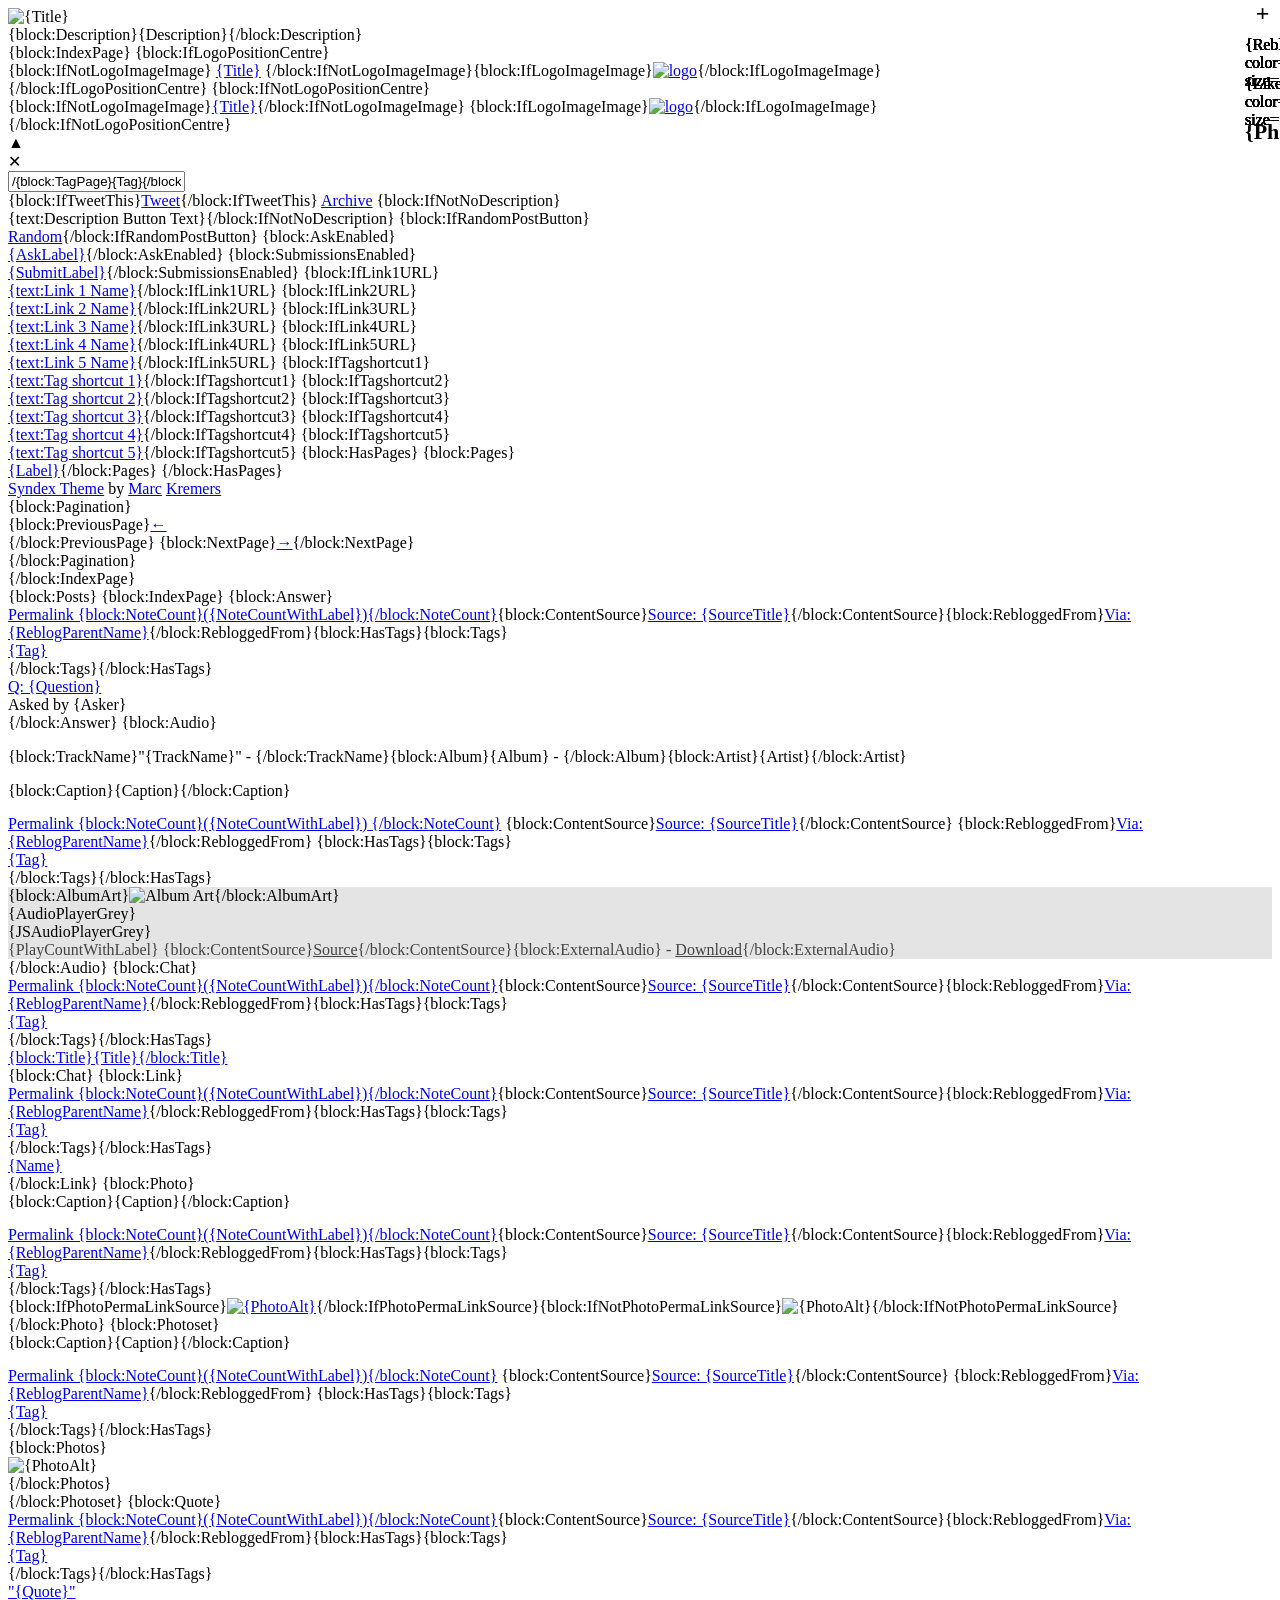
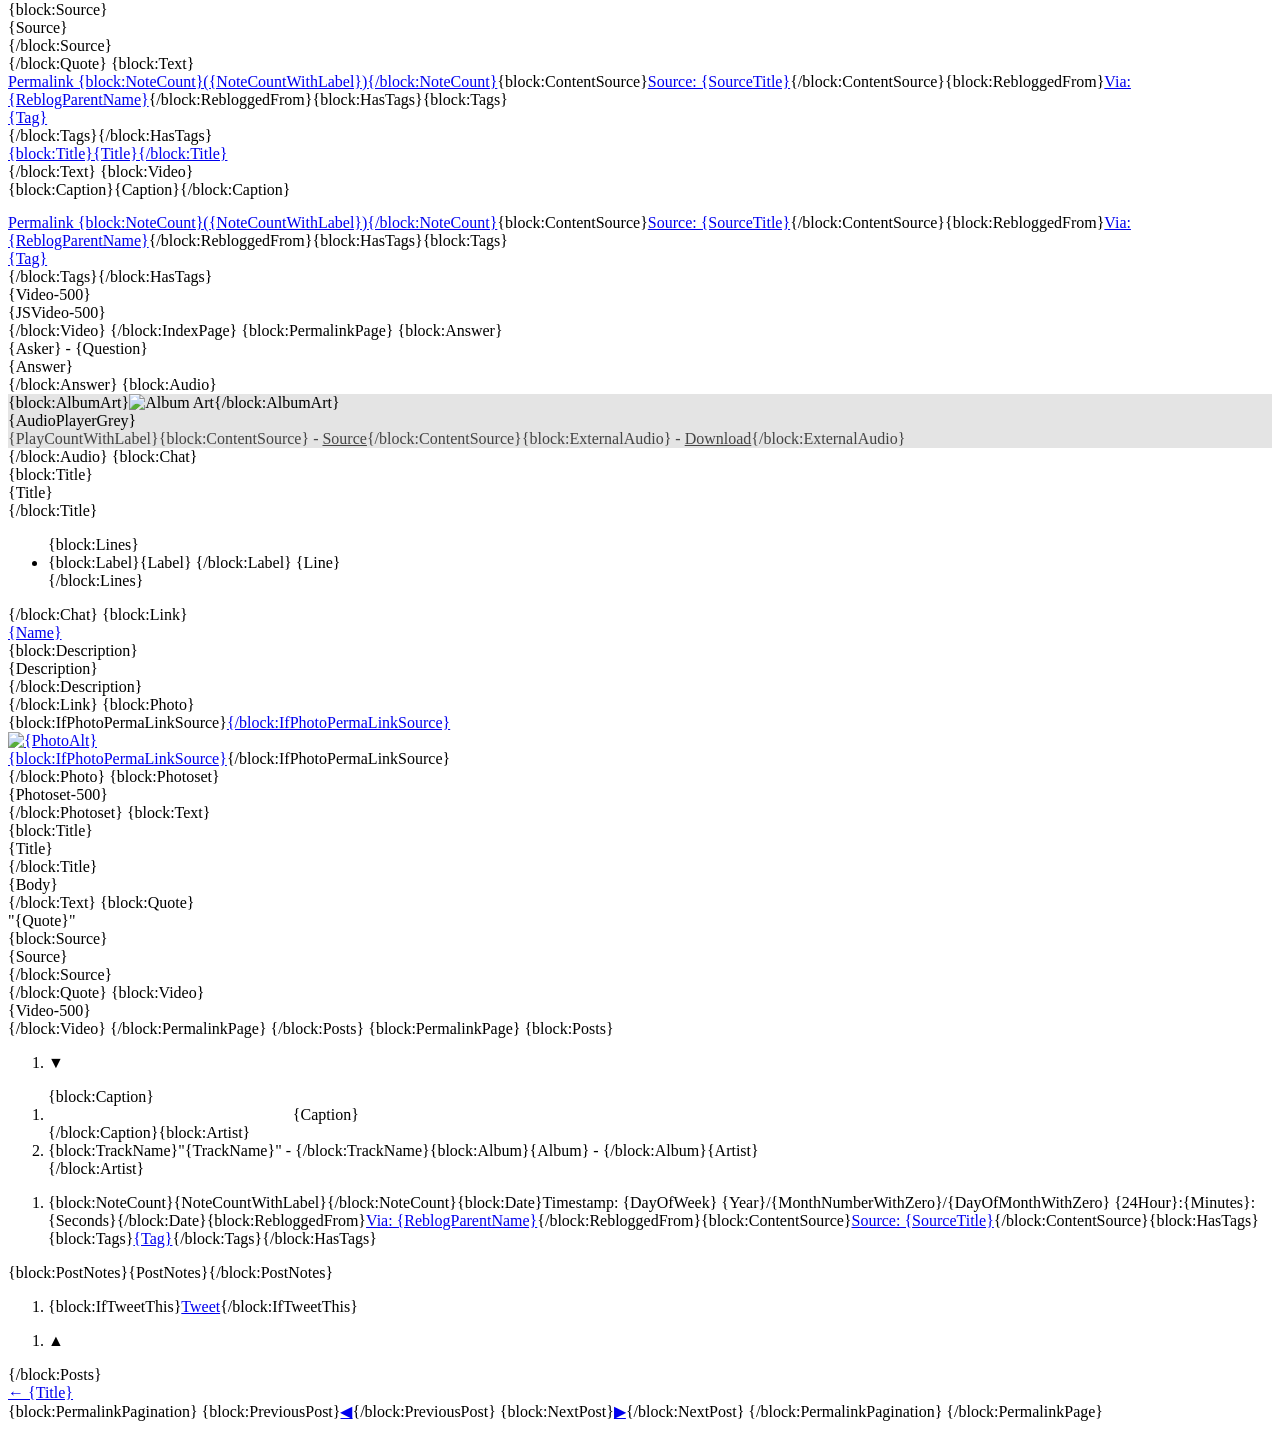
==== index.html @ 4ab548fc "[chore] fix files" ====
<!DOCTYPE html>

<!-- Syndex theme by Marc Kremers.  Marckremers.com, Twitter.com/marckremers ,Syndex.me -->
<!-- Version 3.1 Released 24 July 2013 Marckremers.com/syndex/changelog/-->
<!-- Developer? Fork us on Github! https://github.com/rgbk/syndex -->
<!-- Help and FAQ: Syndex.me/help -->

<html xmlns="https://www.w3.org/1999/xhtml">
<head>
<meta charset="utf-8">
<meta http-equiv="X-UA-Compatible" content="IE=edge,chrome=1">
<meta name="description" content="{block:Description}{MetaDescription}{/block:Description}"/>
<title>{Title}{block:PostSummary} - {PostSummary}{/block:PostSummary}</title>

<!-- COLOUR OPTIONS -->
<meta name="color:BG ChatLinkQuoteText Index" content="#999999"/>
<meta name="color:BG Description Overlay" content="#000000"/>
<meta name="color:BG Site" content="#ffffff"/>
<meta name="color:BG NavBar" content="#ffffff"/>
<meta name="color:BG NavBar Button" content="#ffffff"/>
<meta name="color:BG NavBar Button Hover" content="#e4e4e4"/>
<meta name="color:BG Notes" content="#eeeeee"/>
<meta name="color:BG PostInfo overlay" content="#000000"/>
<meta name="color:BG Tag" content="#555555"/>
<meta name="color:BG Tag Hover" content="#ffffff"/>
<meta name="color:BG Tag Perma" content="#ffffff"/>
<meta name="color:BG Tag Perma Hover" content="#ffffff"/>
<meta name="color:BG Site" content="#ffffff"/>
<meta name="color:BG Search Bar" content="#e4e4e4"/>
<meta name="color:Text Chat name" content="#000000"/>
<meta name="color:Text General" content="#000000"/>
<meta name="color:Text Headline" content="#aaaaaa"/>
<meta name="color:Text Headline Link" content="#ffffff"/>
<meta name="color:Text Logo" content="#111111"/>
<meta name="color:Text NavBar Link" content="#333333"/>
<meta name="color:Text NavBar Link Hover" content="#000000"/>
<meta name="color:Text NavBar Credit" content="#999999"/>
<meta name="color:Text Notes Headline" content="#666666"/>
<meta name="color:Text Notes" content="#666666"/>
<meta name="color:Text Description Overlay" content="#ffffff"/>
<meta name="color:Text Tag" content="#000000"/>
<meta name="color:Text Tag Hover" content="#111111"/>
<meta name="color:Text Tag Perma" content="#666666"/>
<meta name="color:Text Tag Perma Hover" content="#555555"/>
<meta name="color:Text Perma Text" content="#000000"/>
<meta name="color:Text Perma Text Headline" content="#000000"/>
<meta name="color:Text ChatLinkQuoteText Index" content="#ffffff"/>
<meta name="color:Border General" content="#cccccc"/>
<meta name="color:Border PhotoSet" content="#cccccc"/>
<meta name="color:Border Notes" content="#e5e5e5"/>
<meta name="color:Border Text and Chat" content="#cccccc"/>

<!-- FONT OPTIONS -->
<meta name="font:Font Chat" content="Garamond, Palatino, Georgia, Times, 'Times New Roman', serif"/>
<meta name="font:Font Chat name" content="Garamond, Palatino, Georgia, Times, 'Times New Roman', serif"/>
<meta name="font:Font Description" content="'Helvetica Neue', Helvetica, Arial, sans-serif"/>
<meta name="font:Font General" content="'Helvetica Neue', Helvetica, Arial, sans-serif"/>
<meta name="font:Font Headline" content="'Helvetica Neue', Helvetica, Arial, sans-serif"/>
<meta name="font:Font Logo" content="'Helvetica Neue', Helvetica, Arial, sans-serif"/>
<meta name="font:Font NavBar" content="'Helvetica Neue', Helvetica, Arial, sans-serif"/>
<meta name="font:Font Notes" content="'Helvetica Neue', Helvetica, Arial, sans-serif"/>
<meta name="font:Font Quote source" content="'Helvetica Neue', Helvetica, Arial, sans-serif"/>
<meta name="font:Font Text" content="Garamond, Palatino, Georgia, Times, 'Times New Roman', serif"/>
<meta name="font:Font TextChatLinkQuote Index" content="'Helvetica Neue', Helvetica, Arial, sans-serif"/>
<meta name="font:Font Text and Chat Headline" content="'Helvetica Neue', Helvetica, Arial, sans-serif"/>

<!-- IMAGE OPTIONS -->
<meta name="image:LogoImage" content=""/>
<meta name="image:BG Text Quote Chat Link" content=""/>
<meta name="image:NavPanelBG" content=""/>
<meta name="image:Photoset Not Loaded" content=""/>
<meta name="image:SiteBGimage" content=""/>

<!-- BOOLEAN OPTIONS -->
<meta name="if:Anti Social" content="0"/><!-- If you don't want any permalinks, reblogging and liking switch this on -->
<meta name="if:Infinite Scrolling" content="1"/>
<meta name="if:Logo Opacity on Hover" content="1"/>
<meta name="if:Logo Position Centre" content="0"/>
<meta name="if:Masonry" content="0"/><!-- Beta phase -->
<meta name="if:Nav Bar Open By Default" content="0"/>
<meta name="if:RandomPostButton" content="0"/>
<meta name="if:SiteBGimage" content="0"/>
<meta name="if:SiteBGimageFixedPosition" content="1"/>
<meta name="if:TweetThis" content="1"/>
<meta name="if:No Description" content="0"/>
<meta name="if:PhotoPermaLinkSource" content="0"/>


<!-- OPTIONS VIA TEXT BASED INPUT -->
<meta name="text:FontSize General" content="12px"/>
<meta name="text:FontSize Headline" content="22px"/>
<meta name="text:FontSize Logo Index" content="82px"/>
<meta name="text:FontSize Logo Perma" content="18px"/>
<meta name="text:FontSize Nav bar" content="13px"/>
<meta name="text:FontSize Quote source" content="13px"/>
<meta name="text:FontSize Description Overlay" content="24px"/>
<meta name="text:FontSize TextChatLinkQuote Index" content="24px"/>
<meta name="text:FontSize Text and Chat Headline" content="19px"/>
<meta name="text:FontSize Text and Chat" content="19px"/>
<meta name="text:LetterSpacing Headline" content="0"/>
<meta name="text:LetterSpacing Logo" content="-0.04em"/>
<meta name="text:LetterSpacing TextChatLinkQuote Index" content="0"/>
<meta name="text:LineHeight Headline" content="25px"/>
<meta name="text:LineHeight Logo" content="76px"/>
<meta name="text:LineHeight Quote source" content="16px"/>
<meta name="text:LineHeight TextChatLinkQuote Index" content="26px"/>
<meta name="text:LineHeight Text and Chat" content="30px"/>
<meta name="text:Italics Chat name" content="normal"/>
<meta name="text:Italics Chat Speaker A" content="italic"/>
<meta name="text:SmallCaps Chat name" content="small-caps"/>
<meta name="text:Weight Chat name" content="normal"/>
<meta name="text:Weight Chat Speaker A" content="normal"/>
<meta name="text:Weight General" content="normal"/>
<meta name="text:Weight Headline" content="bold"/>
<meta name="text:Weight Logo Index" content="bold"/>
<meta name="text:Weight Description Overlay" content="bold"/>
<meta name="text:Weight TextChatLinkQuote Index" content="bold"/>
<meta name="text:Weight Text Headline Perma" content="bold"/>
<meta name="text:Weight Text and Chat" content="normal"/>
<meta name="text:Opacity Lightbox" content="0.9"/>
<meta name="text:Opacity PostInfo Background" content="0.92"/>
<meta name="text:Colour LightBox R" content="255"/>
<meta name="text:Colour LightBox G" content="255"/>
<meta name="text:Colour LightBox B" content="255"/>
<meta name="text:Margin Body Index" content="10px"/>
<meta name="text:Margin between posts on Index" content="20px"/>
<meta name="text:Margin top of Index" content="20px"/>
<meta name="text:Padding Text Quote and Link" content="40px"/>
<meta name="text:Position Logo Left" content="15px"/>
<meta name="text:Position Logo Top" content="5px"/>
<meta name="text:Size Photo H Max" content="750px"/>
<meta name="text:Size Photoset H Max" content="650"/>
<meta name="text:Size Photo W Max" content="900"/>
<meta name="text:Size TextLinkChat W" content="450px"/>
<meta name="text:Size TextLinkChat H" content="450px"/>
<meta name="text:Size Text W Max Perma" content="800px"/>
<meta name="text:Size Video W" content="550"/>
<meta name="text:Rounded corners on Buttons" content="3px"/>
<meta name="text:Rounded corners TextLinkQuoteChat" content="400px"/>
<meta name="text:Link 1 Name" content=""/>
<meta name="text:Link 1 URL" content=""/>
<meta name="text:Link 2 Name" content=""/>
<meta name="text:Link 2 URL" content=""/>
<meta name="text:Link 3 Name" content=""/>
<meta name="text:Link 3 URL" content=""/>
<meta name="text:Link 4 Name" content=""/>
<meta name="text:Link 4 URL" content=""/>
<meta name="text:Link 5 Name" content=""/>
<meta name="text:Link 5 URL" content=""/>
<!-- Instant shortcuts to your favorite tags (you have to tag your posts for this to work) -->
<meta name="text:Tag shortcut 1" content=""/>
<meta name="text:Tag shortcut 2" content=""/>
<meta name="text:Tag shortcut 3" content=""/>
<meta name="text:Tag shortcut 4" content=""/>
<meta name="text:Tag shortcut 5" content=""/>
<meta name="text:Description Button Text" content="About"/>



<!-- FAVICON, RSS, EXTERNAL CSS -->
<link rel="shortcut icon" href="{Favicon}"/>
<link rel="alternate" type="application/rss+xml" href="{RSS}"/>
<link rel="stylesheet" type="text/css" href="https://static.tumblr.com/bfhsl6l/TlBmqga7i/syndex.css" charset="utf-8"/>


<!-- HEADER SCRIPTS -->
<script src="//ajax.googleapis.com/ajax/libs/jquery/1.9.1/jquery.min.js"></script>
<script src="https://code.jquery.com/jquery-migrate-1.2.0.min.js"></script>
<script type="text/javascript" src="https://static.tumblr.com/bfhsl6l/OPmmmihm5/plugins.js"></script>
<script type="text/javascript" src="https://static.tumblr.com/bfhsl6l/8S6mqga6q/syndex.js"></script>
<script type="text/javascript" src="https://static.tumblr.com/bfhsl6l/AQjmmihml/pxuphotoset.mod.js"></script>
<script type="text/javascript">
{block:IfInfiniteScrolling}infiniteScroll = true;{/block:IfInfiniteScrolling}
{block:IfNotInfiniteScrolling}infiniteScroll = false;{/block:IfNotInfiniteScrolling}
{block:IfAntiSocial}antisocial = true;{/block:IfAntiSocial}
{block:IfNotAntiSocial}antisocial = false;{/block:IfNotAntiSocial}
vidWidth = {text:Size Video W};
noartwork = "https://static.tumblr.com/bfhsl6l/LLpm29m7o/noart.png";
function handleThis(formElm){window.location="/tagged/"+formElm.q.value+"";return false;};
!function(d,s,id){
    var js,fjs=d.getElementsByTagName(s)[0];
    if(!d.getElementById(id)){
        js=d.createElement(s);
		js.id=id;
		js.src="//platform.twitter.com/widgets.js";
		fjs.parentNode.insertBefore(js,fjs);
}}(document,"script","twitter-wjs");
{block:IfMasonry}$('#posts').masonry({itemSelector: '.index.desktop .post',columnWidth: 100});{/block:IfMasonry}
{block:IfNavBarOpenByDefault}navDefault = true;{/block:IfNavBarOpenByDefault}
{block:IfNotNavBarOpenByDefault}navDefault = false;{/block:IfNotNavBarOpenByDefault}
</script>


<!-- SYNDEX THEME APPEARANCE OPTIONS -->
<style type="text/css">
body, html {
	font:{text:Weight General} {text:FontSize General} {font:Font General}
}
{block:IfMasonry}.index .post {float:left;}{/block:IfMasonry}
#background {
	background-color: {color:BG Site};
	{block:IfSiteBGimage}background-image: url('{image:SiteBGimage}');{/block:IfSiteBGimage}
	{block:IfSiteBGimageFixedPosition}background-image: url('{image:SiteBGimage}');{/block:IfSiteBGimageFixedPosition}
}
.perma #background{z-index:-1}
.index #posts {
	margin: {text:Margin Body Index};
	margin-top: {text:Margin top of Index};
	margin-bottom: 150px !important;
	{block:IfMasonry}text-align: center !important;{/block:IfMasonry}
}
/* PHOTOSET LIGHTBOX CSS */
#tumblr_lightbox_caption {
	font: {text:FontSize General} {font:Font General} !important;
	color: black !important; 
}
#tumblr_lightbox{
	background-color: rgba(
		{text:Colour LightBox R},
		{text:Colour LightBox G},
		{text:Colour LightBox B},
		{text:Opacity Lightbox}
	)!important
}
#lightbox_background{
	opacity:{text:Opacity Lightbox};
	background-color: {color:BG Site}
}
.index #lightbox_image .notPhotoset{
	cursor: s-resize;
}
#lightbox_image{
	cursor: pointer;
}
em {font-style: italic;}
.notes_headline_inner {width: 60%;display: block;padding: 0 20%}

.icons {
	position: absolute;
	min-width: 35px;
	min-height: 38px;
	top: 114px;  
	background-color: white;  
	right:0;
}
.zoom, .post_options_more_info {
  	min-width: 35px;
	min-height: 38px;
	text-align: center;
	position: absolute;
	color: black;
	font-size: 22px;
	font-weight: bold;	
	line-height: normal;
	top:5px;
	
}
.post_options_more_info {
	top: 9px;
	min-height: 30px;
	font-size: 24px;
	background-color: white;

}
/* LOGO CSS*/
#logo_index_text a,
#logo_index_left a,
.logo_permalink_page
{
	font-weight: {text:Weight Logo Index};
	font-family: {font:Font Logo};
	color: {color:Text Logo}
}
#logo_index_left{left:{text:Position Logo Left}}
#logo_index_left {top:{text:Position Logo Top}}
#logo_index_text a, 
#logo_index_left a
{
	letter-spacing: {text:LetterSpacing Logo};
	font-size: {text:FontSize Logo Index};
	line-height: {text:LineHeight Logo}
}
{block:IfNotLogoOpacityonHover}
#logo_index_text a:hover, 
#logo_index_left a:hover{
opacity: 1 !important}
{/block:IfNotLogoOpacityonHover}
.logo_permalink_page{font-size: {text:FontSize Logo Perma}}

/* NAVIGATION CSS */
#nav {
	background-color: {color:BG NavBar};
	background-image: url('{image:NavPanelBG}')
}
#nav> *, .tag_search{
	font-family: {font:Font NavBar};
	font-size: {text:FontSize Nav bar}
}
.nav_button,
.tag_search,
.post_info_overlay_button,
.tagBackground,
.next,
.prev,
#nav_toggle,
.notes_tag_button,
.notes_date_span
{
	-webkit-border-radius: {text:Rounded corners on Buttons};
	-moz-border-radius: {text:Rounded corners on Buttons};
	border-radius: {text:Rounded corners on Buttons}
}
.nav_button{background-color: {color:BG NavBar Button}}
a.nav_button,
.nav_button,
.tag_search,
#nav_toggle,
.next,
.prev,
.back_to_top,
.logo_permalink_page
{color: {color:Text NavBar Link}!important}
.nav_button:hover, #nav_toggle:hover {
	background-color: {color:BG NavBar Button Hover};
	color: {color:Text NavBar Link Hover}
}
.tag_search:focus {color: {color:Text NavBar Link Hover}}
#nav_searchfield_background,.tag_search_hover {background-color: {color:BG Search Bar}}
.nav_theme_credit,.nav_theme_credit a,.nav_theme_credit a:visited{color:{color:Text NavBar Credit}}

/* POST INFO OVERLAY: */

.post_info_overlay_background {
	background-color: {color:BG PostInfo overlay};
	opacity: {text:Opacity PostInfo Background}
}
.rounded {
	-webkit-border-radius: {text:Rounded corners TextLinkQuoteChat};
	-moz-border-radius: {text:Rounded corners TextLinkQuoteChat};
	border-radius: {text:Rounded corners TextLinkQuoteChat}
}
.post_info_overlay_headline,
.post_info_overlay_headline p,
.shortened_headline,
.shortened_headline p
{
	font:{text:Weight Headline} {text:FontSize Headline}/{text:LineHeight Headline} {font:Font Headline};
	color: {color:Text Headline};
	letter-spacing: {text:LetterSpacing Headline};
}
.post_info_overlay_headline, .shortened_headline {
	margin-bottom: 20px !important
}
.post_info_overlay_headline a, .shortened_headline a{color: {color:Text Headline Link}}
.post_info_overlay_headline a:hover, .shortened_headline a:hover{border-bottom: 1px solid {color:Text Headline Link}}
.post_info_overlay_headline, .shortened_headline{
	overflow: hidden;
	margin-bottom: 10px !important;
	padding-bottom: 5px;
}

/* POST OPTIONS ON HOVER */
.post_options_more_info,
.post_options_like,
.post_options_reblog {
	position: absolute;
	width:35px;
	height:35px;
	cursor: pointer !important;
	z-index: 5000;
	float: right;
}
.reblog_button, .like_button{
padding:10px 14px 10px 10px;;
background-color: white;
width:18px;
height:18px;
}

.post_options_reblog {
	top:36px;
	right: 0
}
.like_toggle{display: block !important}
.post_options_more_info {
	background-position: -36px 0;
	top:0;
	right:0
}
.post_options_like {
	background-position: 0 -36px;
	top:75px;
	right: 0;
}

/* POST INFO OVERLAY: REBLOG CREDIT AND TAGS */
.post_info_overlay_button {
	color: {color:Text Tag};
	background-color: {color:BG Tag};
	font-size: {text:FontSize Nav bar}
}
.post_info_overlay_button:hover{
	color: {color:Text Tag Hover};
	background-color: {color:BG Tag Hover}
}

/* AUDIO POST */
.post_audio, .post_audio_player, .audioPlayerWrap, .audioArt{background-color:#e4e4e4}
.post_audio_info, .post_audio_info a{color:#444444}
.post_audio_no_art {background-image: url("{image:Audio No Artwork}")}
.audio> .post_info_overlay_headline span p {font-size: {text:FontSize General};}
.audio> .shortened_headline span p {font-size: {text:FontSize General};}
.post_audio_table{border-top:1px {color:BG Site} solid;}
.post_audio_info{border-left:1px {color:BG Site} solid;}

/*PHOTOSET POST CSS (THIS CREATES THE STEPPED FRAME AROUND THE EDGE OF THE POST)*/
.index .type_photoset { 
	-webkit-box-shadow:
		1px 1px 0 0 {color:Border PhotoSet},
		2px 2px 0 0 {color:BG Site},
		3px 3px 0 0 {color:Border PhotoSet},
		4px 4px 0 0 {color:BG Site},
		5px 5px 0 0 {color:Border PhotoSet},
		6px 6px 0 0 {color:BG Site},
		7px 7px 0 0 {color:Border PhotoSet};
	-moz-box-shadow:
		1px 1px 0 0 {color:Border PhotoSet},
		2px 2px 0 0 {color:BG Site},
		3px 3px 0 0 {color:Border PhotoSet},
		4px 4px 0 0 {color:BG Site},
		5px 5px 0 0 {color:Border PhotoSet},
		6px 6px 0 0 {color:BG Site},
		7px 7px 0 0 {color:Border PhotoSet};
	box-shadow:
		1px 1px 0 0 {color:Border PhotoSet},
		2px 2px 0 0 {color:BG Site},
		3px 3px 0 0 {color:Border PhotoSet},
		4px 4px 0 0 {color:BG Site},
		5px 5px 0 0 {color:Border PhotoSet},
		6px 6px 0 0 {color:BG Site},
		7px 7px 0 0 {color:Border PhotoSet};
	background-color: {color:Border PhotoSet};
	{block:IfPhotosetNotLoadedImage}background-image: url("{image:Photoset Not Loaded}");{/block:IfPhotosetNotLoadedImage}
	background-position:center; 
}

/*QUOTE POST CSS*/
.post_quote{
	font-weight: {text:Weight TextChatLinkQuote Index};
	line-height: {text:LineHeight TextChatLinkQuote Index};
	font-size: {text:FontSize TextChatLinkQuote Index};
	color: {color:Text Perma Text};
	letter-spacing: {text:LetterSpacing TextChatLinkQuote Index};
	width: {text:Size Text W Max Perma};
}
.post_quote a, .post_quote a:visited,.post_quote_source a, .post_quote_source a:visited{color: {color:Text ChatLinkQuoteText Index}}
.post_quote_source{
	font:{text:Weight Quote source} {text:FontSize Quote source}/{text:LineHeight Quote source} {font:Font Quote source}; 
	color: {color:Text ChatLinkQuoteText Index};
}
.index .post_quote_source{
	position:absolute;
	bottom: 30px;
	left:25%;
	width: 50%;
	-webkit-border-bottom-right-radius: {text:Rounded corners TextLinkQuoteChat};
	-webkit-border-bottom-left-radius: {text:Rounded corners TextLinkQuoteChat};
	-moz-border-radius-bottomright: {text:Rounded corners TextLinkQuoteChat};
	-moz-border-radius-bottomleft: {text:Rounded corners TextLinkQuoteChat};
	border-bottom-right-radius: {text:Rounded corners TextLinkQuoteChat};
	border-bottom-left-radius: {text:Rounded corners TextLinkQuoteChat};
	opacity: 0.4;
}
.post_quote_body,.post_quote_body a, .post_quote_body a:visited{
	font:{text:Weight Text Headline Perma} {text:FontSize TextChatLinkQuote Index}/{text:LineHeight TextChatLinkQuote Index} {font:Font Text and Chat Headline}; 
	color: {color:Text Perma Text Headline}
}
.perma .post_quote_source, .perma .post_quote_source a:visited,.perma .post_quote_source a{
	font:{text:Weight Quote source} {text:FontSize Quote source}/{text:LineHeight Quote source} {font:Font Quote source} !important; 
	color: {color:Text Perma Text};
}
.perma .post_quote_source a:visited,.perma .post_quote_source a{
	border-bottom: 1px dotted {color:Text Perma Text}
}
.perma .post_quote_body, .perma .post_quote_inner,.perma .post_quote_body a, .perma .post_quote_inner a, .perma .post_quote_body a:visited, .perma .post_quote_inner a:visited{color:{color:Text Perma Text}}
.perma .post_quote_source{opacity: 0.4}
/*TEXT, QUOTE AND LINK POST CSS*/
.index .post {margin:{text:Margin between posts on Index}}
.post_text{
	font-weight:{text:Weight TextChatLinkQuote Index};
	font-size:{text:FontSize TextChatLinkQuote Index};
	line-height:{text:LineHeight TextChatLinkQuote Index};
	font-family: {font:Font TextChatLinkQuote Index};
	letter-spacing: {text:LetterSpacing TextChatLinkQuote Index};
	color: {color:Text ChatLinkQuoteText Index};
	background-color: {color:BG ChatLinkQuoteText Index};
	/* background-image: url("{image:BG Text Quote Chat Link}"); */
	-webkit-border-radius: {text:Rounded corners TextLinkQuoteChat};
	-moz-border-radius: {text:Rounded corners TextLinkQuoteChat};
	border-radius: {text:Rounded corners TextLinkQuoteChat};
	width:{text:Size TextLinkChat W};
	height:{text:Size TextLinkChat H};
}
.post_text_table_cell{padding: {text:Padding Text Quote and Link}}
.post_info_overlay_headline{padding: 0 {text:Padding Text Quote and Link}}
.shortened_headline{padding: 0 {text:Padding Text Quote and Link}}
.post_text_body{
	color:{color:Text ChatLinkQuoteText Index};
}
.post_text_body a,.index .post_text_body a:visited{color: {color:Text ChatLinkQuoteText Index}}
.post_perma_inner a:visited,.post_perma_inner a{color: {color:post_text Index}}
.post_text_title_perma{
	font:{text:Weight Text Headline Perma} {text:FontSize Text and Chat Headline} {font:Font Text and Chat Headline}; 
	color: {color:Text Perma Text Headline}
}
.soundcloud_audio_player{height:165px !important}
.post_perma_inner{max-width:{text:Size Text W Max Perma};}
.post_perma_inner blockquote{border-left: 1px solid {color:Text Perma Text};}
.post_perma_inner a, .post_perma_inner a:visited{color: {color:Text Perma Text} !important;}
#post_text_body_perma, #chat_body_post_perma{
	border-top: 1px solid {color:Border Text and Chat};
	font-weight: {text:Weight Text and Chat};
	font-size: {text:FontSize Text and Chat};
	line-height: {text:LineHeight Text and Chat};
	font-family: {font:Font Text};
	border-bottom: 1px solid {color:Border Text and Chat} !important;
	padding-bottom: {text:LineHeight Text and Chat};
	color: {color:Text Perma Text}
}
#chat_body_post_perma{font-family:{font:Font Chat}}
#post_text_body_perma{font-family:{font:Font Text}}

/*CHAT POST (USES TEXT POST CSS AS BASE)*/
/* Names of the speakers */
li span.label{ 
	color:{color:Text Chat name};
	font-weight: {text:Weight Chat name};
	font-style: {text:Italics Chat name};
	font-variant:{text:SmallCaps Chat name};
	font-family: {font:Font Chat name}
}
.chat_person_1{
	font-style: {text:Italics Chat Speaker A};
	font-weight:{text:Weight Chat Speaker A};
	padding-top: {text:LineHeight Text and Chat}
}

/*PERMALINK PAGE AND NOTES CSS*/
ol:last-child{background-color: {color:BG Notes}}
.note,.notes_headline,.notes_date, .notes_tag {
	border-top: solid 1px {color:Border Notes};
	color: {color:Text Notes};
	font-family: {font:Font Notes};
	background-color: {color:BG Notes}
}
.more_notes_link_container a, .more_notes_link_container a:visited{color: {color:Text Notes} !important}
.more_notes_link_container a:hover{text-decoration: underline}
.note .action a,.action a:visited, .perma blockquote a, .perma blockquote a:visited {color: {color:Text Notes} !important}
.notes_tag_button, .notes_tag_title_case a:visited,.action a:visited, .notes_date_span {
	color: {color:Text Tag Perma} !important;
	background-color: {color:BG Tag Perma};
}
.notes_tag_button:hover, .action a:hover{
	color: {color:Text Tag Perma Hover} !important;
	background-color: {color:BG Tag Perma Hover};
}
.notes_headline_inner, .notes_headline_inner a, .notes_headline_inner a:visited{
	color: {color:Text Notes Headline};	
	font: {text:Weight Headline} {text:FontSize Headline}/{text:LineHeight Headline} {font:Font Headline}
}
.notes_headline_inner a, .notes_headline_inner a:visited{border-bottom: 1px solid {color:Text Notes Headline};}

/*IMAGE SIZING CSS*/
.index .not_audio img{
	max-height:{text:Size Photo H Max} !important; 
	max-width:{text:Size Photo W Max} !important
}
#post_text_body_perma .not_audio img {max-width:{text:Size Text W Max Perma}; height: auto !important;max-height: auto !important;}

/*Description Overlay*/
.description_overlay{
font-family: {font:Font Description};
font-size: {text:FontSize Description Overlay};
font-weight: {text:Weight Description Overlay};
background-color: {color:BG Description Overlay};
color: {color:Text Description Overlay}
}
.next.nav_button{margin-bottom: 3px;!important}
{block:IfNotSiteBGimage}
.index #background{
background: -moz-linear-gradient(top,rgba(0,0,0,0) 0%, rgba(0,0,0,0.05) 100%); 
background: -webkit-gradient(linear, left top, left bottom, color-stop(0%,rgba(0,0,0,0)), color-stop(100%,rgba(0,0,0,0.05)));
background: -webkit-linear-gradient(top,rgba(0,0,0,0) 0%,rgba(0,0,0,0.05) 100%); 
background: -o-linear-gradient(top,rgba(0,0,0,0) 0%,rgba(0,0,0,0.05) 100%); 
background: -ms-linear-gradient(top,rgba(0,0,0,0) 0%,rgba(0,0,0,0.05) 100%);
background: linear-gradient(top,rgba(0,0,0,0) 0%,rgba(0,0,0,0.05) 100%);
filter: progid:DXImageTransform.Microsoft.gradient( startColorstr='#00000000', endColorstr='#0d000000',GradientType=0 );
}
{/block:IfNotSiteBGimage}
/*CUSTOM CSS */
{CustomCSS}
</style>
</head>
<body class="infscroll{block:PermalinkPage} perma{/block:PermalinkPage}{block:IndexPage} index{/block:IndexPage}" id="top">

<!-- LIGHTBOX FOR PHOTO POSTS-->
<div id="lightbox"><div id="lightbox_absolute_positioning"><div id="lightbox_table"><div id="lightbox_image"></div></div></div><div id="lightbox_background"></div></div>

<!-- FULL SCREEN "DESCRIPTION" OVERLAY -->
<div class="description_overlay_wrapper"><div class="description_overlay"><div class="description_overlay_inner"><img src="{PortraitURL-128}" width="128" height="128" title="{Title}" alt="{Title}"/><br>{block:Description}{Description}{/block:Description}</div></div></div>

{block:IndexPage}

<!-- LOGO CENTRE SCREEN -->
{block:IfLogoPositionCentre}<div id="logo_index"><div id="logo_index_text">{block:IfNotLogoImageImage}
<a href="/">{Title}</a>
{/block:IfNotLogoImageImage}{block:IfLogoImageImage}<a href="/"><img src="{image:LogoImage}" alt="logo" /></a>{/block:IfLogoImageImage}</div></div>{/block:IfLogoPositionCentre}

<!-- LOGO LEFT SCREEN -->
{block:IfNotLogoPositionCentre}<div id="logo_index_left">{block:IfNotLogoImageImage}<a href="/">{Title}</a>{/block:IfNotLogoImageImage}
{block:IfLogoImageImage}<a href="/"><img src="{image:LogoImage}" alt="logo" /></a>{/block:IfLogoImageImage}</div>{/block:IfNotLogoPositionCentre}

<!-- BACK TO TOP ONLY ON INDEX -->
<div id="pagination_index"><div id="back_to_top_wrapper"><div class="nav_button_spacer"></div><div class="back_to_top">▲</div></div></div>

<!-- NAVBAR OPEN/CLOSE -->
<div id="nav_toggle_wrapper"><div id="nav_toggle"><div id="navSwitch">✕</div></div><div class="nav_button_spacer"></div><form onsubmit="return handleThis(this)"><input class="tag_search" type="text" name="q" value="/{block:TagPage}{Tag}{/block:TagPage}"/></form></div>

<!-- NAVBAR -->
<div id="nav"><div id="nav_table"><div class="nav_button_spacer"></div><div class="nav_button" id="nav_searchfield_background"></div><div class="nav_button_spacer"></div><div class="nav_button_spacer"></div>

<!-- To personalise the tweet share button add after the class attribute: data-via="YOUR_USER_NAME_WITHOUT_THE_@" data-hashtags="A_HASHTAG_WITHOUT_THE_#" -->

{block:IfTweetThis}<a href="https://twitter.com/share" class="twitter-share-button">Tweet</a>{/block:IfTweetThis}
<a class="nav_button" href="/archive">Archive</a>
{block:IfNotNoDescription}<div class="nav_button_spacer"></div><a class="nav_button nav_button_description">{text:Description Button Text}</a>{/block:IfNotNoDescription}
{block:IfRandomPostButton}<div class="nav_button_spacer"></div><a class="nav_button" href="/random">Random</a>{/block:IfRandomPostButton}
{block:AskEnabled}<div class="nav_button_spacer"></div><a class="nav_button" href="/ask">{AskLabel}</a>{/block:AskEnabled}
{block:SubmissionsEnabled}<div class="nav_button_spacer"></div><a class="nav_button" href="/submit">{SubmitLabel}</a>{/block:SubmissionsEnabled}
{block:IfLink1URL}<div class="nav_button_spacer"></div><a class="nav_button" href="{text:Link 1 URL}">{text:Link 1 Name}</a>{/block:IfLink1URL}
{block:IfLink2URL}<div class="nav_button_spacer"></div><a class="nav_button" href="{text:Link 2 URL}">{text:Link 2 Name}</a>{/block:IfLink2URL}
{block:IfLink3URL}<div class="nav_button_spacer"></div><a class="nav_button" href="{text:Link 3 URL}">{text:Link 3 Name}</a>{/block:IfLink3URL}
{block:IfLink4URL}<div class="nav_button_spacer"></div><a class="nav_button" href="{text:Link 4 URL}">{text:Link 4 Name}</a>{/block:IfLink4URL}
{block:IfLink5URL}<div class="nav_button_spacer"></div><a class="nav_button" href="{text:Link 5 URL}">{text:Link 5 Name}</a>{/block:IfLink5URL}
{block:IfTagshortcut1}<div class="nav_button_spacer"></div><a class="nav_button" href="/tagged/{text:Tag shortcut 1}">{text:Tag shortcut 1}</a>{/block:IfTagshortcut1}
{block:IfTagshortcut2}<div class="nav_button_spacer"></div><a class="nav_button" href="/tagged/{text:Tag shortcut 2}">{text:Tag shortcut 2}</a>{/block:IfTagshortcut2}
{block:IfTagshortcut3}<div class="nav_button_spacer"></div><a class="nav_button" href="/tagged/{text:Tag shortcut 3}">{text:Tag shortcut 3}</a>{/block:IfTagshortcut3}
{block:IfTagshortcut4}<div class="nav_button_spacer"></div><a class="nav_button" href="/tagged/{text:Tag shortcut 4}">{text:Tag shortcut 4}</a>{/block:IfTagshortcut4}
{block:IfTagshortcut5}<div class="nav_button_spacer"></div><a class="nav_button" href="/tagged/{text:Tag shortcut 5}">{text:Tag shortcut 5}</a>{/block:IfTagshortcut5}
{block:HasPages}
{block:Pages}<div class="nav_button_spacer"></div><a class="nav_button" href="{URL}">{Label}</a>{/block:Pages}
{/block:HasPages}
<div class="nav_button_spacer"></div><div class="nav_theme_credit"><a href="https://www.tumblr.com/theme/34366">Syndex Theme</a> by <a href="https://twitter.com/#!/marckremers">Marc</a> <a href="https://marckremers.com">Kremers</a></div>

{block:Pagination} 
<!-- N.B. If Infinite scrolling is turned off (i.e. iPad) -->
<div class="nav_button_spacer"></div><div id="infinite_scroll">
{block:PreviousPage}<a href="{PreviousPage}" class="prev nav_button" title="{lang:Newer posts}">←</a><div class="nav_button_spacer"></div>{/block:PreviousPage}
{block:NextPage}<a href="{NextPage}" class="next nav_button" title="{lang:Older posts}">→</a>{/block:NextPage}</div>
{/block:Pagination}

</div></div>
{/block:IndexPage}


<div id="posts">
<div id="background"></div>

{block:Posts}
{block:IndexPage}

{block:Answer}
<div class="post type_text" id="post-{PostID}"><div class="post_margin_adjustment"><div class="post_relative"><div class="post_options"><div title="Reblog, Like, {lang:Source} and {lang:Tags}" class="post_options_more_info">+</div><div class="post_options_reblog">{ReblogButton color="black" size="18"}</div><div class="type_like post_options_like">{LikeButton color="black" size="18"}</div><a href="{Permalink}" class="post_options_permalink"></a></div><div class="post_info_overlay"><div class="post_info_overlay_absolute"><div class="post_info_overlay_table"><div class="post_info_overlay_cell"><div class="post_info_overlay_tags"><div class="post_info_overlay_tags_inline_nest"><a class="post_info_overlay_button" href="{Permalink}">Permalink {block:NoteCount}({NoteCountWithLabel}){/block:NoteCount}</a>{block:ContentSource}<a class="post_info_overlay_button" href="{SourceURL}">Source: {SourceTitle}</a>{/block:ContentSource}{block:RebloggedFrom}<a class="post_info_overlay_button" href="{ReblogParentURL}">Via: {ReblogParentName}</a>{/block:RebloggedFrom}{block:HasTags}{block:Tags}<a href="{TagURL}"><div class="post_info_overlay_button">{Tag}</div></a>{/block:Tags}{/block:HasTags}</div></div></div></div></div><div class="rounded post_info_overlay_background"></div></div><div class="post_text"><div class="post_text_table_cell"><div class="post_text_body title_text"><a href="{Permalink}">Q: {Question}</a></div><div class="post_quote_source">Asked by {Asker}</div></div></div></div></div></div>
{/block:Answer}


{block:Audio}
<div class="post type_audio" id="post-{PostID}">
	<div class="post_margin_adjustment">
		<div class="post_relative" title="{block:TrackName}'{TrackName}' - {/block:TrackName}{block:Album}{Album} - {/block:Album}{block:Artist}{Artist}{/block:Artist}">
			<div class="post_options"><div class="post_options_more_info" title="Reblog, Like, {lang:Source} and {lang:Tags}"></div>
			<div class="post_options_reblog">{ReblogButton color="black" size="18"}</div>
			<div class="type_like post_options_like">{LikeButton color="black" size="18"}</div>
			<a href="{Permalink}" class="post_options_permalink"></a>
		</div>
	<div class="post_info_overlay">
		<div class="post_info_overlay_absolute">
			<div class="post_info_overlay_table">
				<div class="post_info_overlay_cell">
					<div class="post_info_overlay_headline">
						<p>{block:TrackName}"{TrackName}" - {/block:TrackName}{block:Album}{Album} - {/block:Album}{block:Artist}{Artist}{/block:Artist}</p>
						{block:Caption}{Caption}{/block:Caption}
					</div>
					<div class="post_info_overlay_tags">
						<div class="post_info_overlay_tags_inline_nest">
							<a class="post_info_overlay_button" href="{Permalink}">Permalink {block:NoteCount}({NoteCountWithLabel}) {/block:NoteCount}</a>
							{block:ContentSource}<a class="post_info_overlay_button" href="{SourceURL}">Source: {SourceTitle}</a>{/block:ContentSource}
							{block:RebloggedFrom}<a class="post_info_overlay_button" href="{ReblogParentURL}">Via: {ReblogParentName}</a>{/block:RebloggedFrom}
							{block:HasTags}{block:Tags}<a href="{TagURL}">
								<div class="post_info_overlay_button">{Tag}</div>
							</a>{/block:Tags}{/block:HasTags}
						</div>
					</div>
				</div>
			</div>
		</div>
		<div class="post_info_overlay_background"></div>
	</div>
	<div class="post_audio">
		<div class="post_audio_art_table_cell">
			<div class="post_audio_no_art_wrap">
				<div class="post_audio_no_art init">
					{block:AlbumArt}<img class="notPhotoset" src="{AlbumArtURL}" alt="Album Art"/>{/block:AlbumArt}
				</div>
			</div>
		</div>
		<div class="post_audio_table">
			<div class="post_audio_player">
				<div class="post_audio_player_ui">{AudioPlayerGrey}</div>
				<div class="js-string hidden">{JSAudioPlayerGrey}</div>
				<div class="post_audio_info">{PlayCountWithLabel}&nbsp;{block:ContentSource}<a href="{SourceURL}" target="_blank">Source</a>{/block:ContentSource}{block:ExternalAudio} - <a href="{ExternalAudioURL}" target="_blank">Download</a>{/block:ExternalAudio}
			</div>
		</div>
	</div>
</div>
</div>
</div>
</div>
{/block:Audio}

{block:Chat}
<div class="post type_text" id="post-{PostID}"><div class="post_margin_adjustment"><div class="post_relative"><div class="post_options"><div title="Reblog, Like, {lang:Source} and {lang:Tags}" class="post_options_more_info">+</div><div class="post_options_reblog">{ReblogButton color="black" size="18"}</div><div class="type_like post_options_like">{LikeButton color="black" size="18"}</div><a href="{Permalink}" class="post_options_permalink"></a></div><div class="post_info_overlay"><div class="post_info_overlay_absolute"><div class="post_info_overlay_table"><div class="post_info_overlay_cell"><div class="post_info_overlay_tags"><div class="post_info_overlay_tags_inline_nest"><a class="post_info_overlay_button" href="{Permalink}">Permalink {block:NoteCount}({NoteCountWithLabel}){/block:NoteCount}</a>{block:ContentSource}<a class="post_info_overlay_button" href="{SourceURL}">Source: {SourceTitle}</a>{/block:ContentSource}{block:RebloggedFrom}<a class="post_info_overlay_button" href="{ReblogParentURL}">Via: {ReblogParentName}</a>{/block:RebloggedFrom}{block:HasTags}{block:Tags}<a href="{TagURL}"><div class="post_info_overlay_button">{Tag}</div></a>{/block:Tags}{/block:HasTags}</div></div></div></div></div><div class="rounded post_info_overlay_background"></div></div><div class="post_text"><div class="post_text_table_cell"><div class="post_text_body title_chat"><a href="{Permalink}" title="{lang:Continue reading} {lang:Chat}">{block:Title}{Title}{/block:Title}</a></div></div></div></div></div></div>
{block:Chat}

{block:Link}
<div class="post type_text" id="post-{PostID}"><div class="post_margin_adjustment"><div title="{URL} - {block:Description}{PlaintextDescription}{/block:Description}" class="post_relative"><div class="post_options"><div class="post_options_more_info" title="Reblog, Like, {lang:Source} and {lang:Tags}"></div><div class="post_options_reblog">{ReblogButton color="black" size="18"}</div><div class="type_like post_options_like">{LikeButton color="black" size="18"}</div><a href="{Permalink}" class="post_options_permalink"></a></div><div class="post_info_overlay"><div class="post_info_overlay_absolute"><div class="post_info_overlay_table"><div class="post_info_overlay_cell"><div class="post_info_overlay_tags"><div class="post_info_overlay_tags_inline_nest"><a class="post_info_overlay_button" href="{Permalink}">Permalink {block:NoteCount}({NoteCountWithLabel}){/block:NoteCount}</a>{block:ContentSource}<a class="post_info_overlay_button" href="{SourceURL}">Source: {SourceTitle}</a>{/block:ContentSource}{block:RebloggedFrom}<a class="post_info_overlay_button" href="{ReblogParentURL}">Via: {ReblogParentName}</a>{/block:RebloggedFrom}{block:HasTags}{block:Tags}<a href="{TagURL}"><div class="post_info_overlay_button">{Tag}</div></a>{/block:Tags}{/block:HasTags}</div></div></div></div></div><div class="rounded post_info_overlay_background"></div></div><div class="post_text"><div class="post_text_table_cell"><div class="post_text_body title_text"><a title="{URL} - {block:Description}{PlaintextDescription}{/block:Description}" href="{URL}" {Target}>{Name}</a></div></div></div></div></div></div>
{/block:Link}

{block:Photo}
<div class="post not_audio photopost" id="post-{PostID}"><div class="post_margin_adjustment"><div class="post_relative"><div class="post_options"><div title="Reblog, Like, {lang:Source} and {lang:Tags}" class="post_options_more_info">+</div><div class="post_options_reblog">{ReblogButton color="black" size="18"}</div><div class="type_like post_options_like">{LikeButton color="black" size="18"}</div><a href="{LinkURL}" class="post_options_permalink"></a></div><div class="post_info_overlay"><div class="post_info_overlay_absolute"><div class="post_info_overlay_table"><div class="post_info_overlay_cell"><div class="post_info_overlay_headline">{block:Caption}{Caption}{/block:Caption}</div><div class="post_info_overlay_tags"><div class="post_info_overlay_tags_inline_nest"><a class="post_info_overlay_button" href="{Permalink}">Permalink {block:NoteCount}({NoteCountWithLabel}){/block:NoteCount}</a>{block:ContentSource}<a class="post_info_overlay_button" href="{SourceURL}">Source: {SourceTitle}</a>{/block:ContentSource}{block:RebloggedFrom}<a class="post_info_overlay_button" href="{ReblogParentURL}">Via: {ReblogParentName}</a>{/block:RebloggedFrom}{block:HasTags}{block:Tags}<a href="{TagURL}"><div class="post_info_overlay_button">{Tag}</div></a>{/block:Tags}{/block:HasTags}</div></div></div></div></div><div class="post_info_overlay_background"></div></div>{block:IfPhotoPermaLinkSource}<a href="{LinkURL}"><img class="notPhotoset" src="{PhotoURL-HighRes}" alt="{PhotoAlt}" title="{block:ContentSource}Source: {SourceTitle}{/block:ContentSource}"/></a>{/block:IfPhotoPermaLinkSource}{block:IfNotPhotoPermaLinkSource}<img class="notPhotoset" src="{PhotoURL-HighRes}" alt="{PhotoAlt}" title="{block:ContentSource}Source: {SourceTitle}{/block:ContentSource}"/>{/block:IfNotPhotoPermaLinkSource}<input type="hidden" name="hiresImg" value="{PhotoURL-HighRes}"/></div></div></div>
{/block:Photo}




{block:Photoset}
<div class="post" id="post-{PostID}">
	<div class="post_margin_adjustment">
		<div class="post_relative type_photoset" >
			<div class="post_options">
				<div title="Reblog, Like, {lang:Source} and {lang:Tags}" class="post_options_more_info pset2">+</div>
				<div class="post_options_reblog">{ReblogButton color="black" size="18"}</div>
				<div class="type_like post_options_like">{LikeButton color="black" size="18"}</div>
			    <div class="icons"><a class="tumblr-box" rel="post-{PostID}" href="{PhotoURL-HighRes}"><div class="zoom">{PhotoCount}</div></a></div>
			    <a href="{Permalink}" class="post_options_permalink"></a>
			</div>
			<div class="post_info_overlay">
				<div class="post_info_overlay_absolute">
					<div class="post_info_overlay_table">
						<div class="post_info_overlay_cell">
							<div class="post_info_overlay_headline">{block:Caption}{Caption}{/block:Caption}</div>
							<div class="post_info_overlay_tags">
								<div class="post_info_overlay_tags_inline_nest">
									<a class="post_info_overlay_button" href="{Permalink}">Permalink {block:NoteCount}({NoteCountWithLabel}){/block:NoteCount}</a>
									{block:ContentSource}<a class="post_info_overlay_button" href="{SourceURL}">Source: {SourceTitle}</a>{/block:ContentSource}
									{block:RebloggedFrom}<a class="post_info_overlay_button" href="{ReblogParentURL}">Via: {ReblogParentName}</a>{/block:RebloggedFrom}
									{block:HasTags}{block:Tags}<a href="{TagURL}">
										<div class="post_info_overlay_button">{Tag}</div>
									</a>{/block:Tags}{/block:HasTags}
								</div>
							</div>
						</div>
					</div>
				</div>
				<div class="post_info_overlay_background"></div>
			</div>
		<div class="photo-slideshow" id="photoset_{PostID}" data-layout="1">{block:Photos}
			<div class="photo-data">
      			<div class="pxu-photo">
        			<img alt="{PhotoAlt}" src="{PhotoURL-HighRes}" data-highres="{PhotoURL-HighRes}" data-width="{PhotoWidth-HighRes}" data-height="{PhotoHeight-HighRes}" style="width:auto; max-height:{text:Size Photoset H Max}px" class="pset" {block:Caption}data-caption="{Caption}"{/block:Caption}>
      			</div>
   			</div>{/block:Photos}
		</div>
	</div>
</div>
</div>
{/block:Photoset}


{block:Quote}
<div class="post type_text" id="post-{PostID}"><div class="post_margin_adjustment"><div class="post_relative"><div class="post_options"><div title="Reblog, Like, {lang:Source} and {lang:Tags}" class="post_options_more_info">+</div><div class="post_options_reblog">{ReblogButton color="black" size="18"}</div><div class="type_like post_options_like">{LikeButton color="black" size="18"}</div><a href="{Permalink}" class="post_options_permalink"></a></div><div class="post_info_overlay"><div class="post_info_overlay_absolute"><div class="post_info_overlay_table"><div class="post_info_overlay_cell"><div class="post_info_overlay_tags"><div class="post_info_overlay_tags_inline_nest"><a class="post_info_overlay_button" href="{Permalink}">Permalink {block:NoteCount}({NoteCountWithLabel}){/block:NoteCount}</a>{block:ContentSource}<a class="post_info_overlay_button" href="{SourceURL}">Source: {SourceTitle}</a>{/block:ContentSource}{block:RebloggedFrom}<a class="post_info_overlay_button" href="{ReblogParentURL}">Via: {ReblogParentName}</a>{/block:RebloggedFrom}{block:HasTags}{block:Tags}<a href="{TagURL}"><div class="post_info_overlay_button">{Tag}</div></a>{/block:Tags}{/block:HasTags}</div></div></div></div></div><div class="rounded post_info_overlay_background"></div></div><div class="post_text"><div class="post_text_table_cell"><div class="post_text_body title_quote"><a href="{Permalink}">"{Quote}"</a></div>{block:Source}<div class="post_quote_source">{Source}</div>{/block:Source}</div></div></div></div></div>
{/block:Quote}


{block:Text}<div class="post type_text" id="post-{PostID}"><div class="post_margin_adjustment"><div class="post_relative"><div class="post_options"><div title="Reblog, Like, {lang:Source} and {lang:Tags}" class="post_options_more_info">+</div><div class="post_options_reblog">{ReblogButton color="black" size="18"}</div><div class="type_like post_options_like">{LikeButton color="black" size="18"}</div><a href="{Permalink}" class="post_options_permalink"></a></div><div class="post_info_overlay"><div class="post_info_overlay_absolute"><div class="post_info_overlay_table"><div class="post_info_overlay_cell"><div class="post_info_overlay_tags"><div class="post_info_overlay_tags_inline_nest"><a class="post_info_overlay_button" href="{Permalink}">Permalink {block:NoteCount}({NoteCountWithLabel}){/block:NoteCount}</a>{block:ContentSource}<a class="post_info_overlay_button" href="{SourceURL}">Source: {SourceTitle}</a>{/block:ContentSource}{block:RebloggedFrom}<a class="post_info_overlay_button" href="{ReblogParentURL}">Via: {ReblogParentName}</a>{/block:RebloggedFrom}{block:HasTags}{block:Tags}<a href="{TagURL}"><div class="post_info_overlay_button">{Tag}</div></a>{/block:Tags}{/block:HasTags}</div></div></div></div></div><div class="rounded post_info_overlay_background"></div></div><div class="post_text"><div class="post_text_table_cell"><div class="post_text_body title_text"><a href="{Permalink}">{block:Title}{Title}{/block:Title}</a></div></div></div></div></div></div>
{/block:Text}

{block:Video}
<div class="post type_video" id="post-{PostID}"><div class="post_margin_adjustment"><div class="post_relative"><div class="post_options"><div title="Reblog, Like, {lang:Source} and {lang:Tags}" class="post_options_more_info">+</div><div class="post_options_reblog">{ReblogButton color="black" size="18"}</div><div class="type_like post_options_like">{LikeButton color="black" size="18"}</div><a href="{Permalink}" class="post_options_permalink"></a></div><div class="post_info_overlay"><div class="post_info_overlay_absolute"><div class="post_info_overlay_table"><div class="post_info_overlay_cell"><div class="post_info_overlay_headline">{block:Caption}{Caption}{/block:Caption}</div><div class="post_info_overlay_tags"><div class="post_info_overlay_tags_inline_nest"><a class="post_info_overlay_button" href="{Permalink}">Permalink {block:NoteCount}({NoteCountWithLabel}){/block:NoteCount}</a>{block:ContentSource}<a class="post_info_overlay_button" href="{SourceURL}">Source: {SourceTitle}</a>{/block:ContentSource}{block:RebloggedFrom}<a class="post_info_overlay_button" href="{ReblogParentURL}">Via: {ReblogParentName}</a>{/block:RebloggedFrom}{block:HasTags}{block:Tags}<a href="{TagURL}"><div class="post_info_overlay_button">{Tag}</div></a>{/block:Tags}{/block:HasTags}</div></div></div></div></div><div class="post_info_overlay_background"></div></div><div class="media">{Video-500}<div class="js-string hidden">{JSVideo-500}</div></div></div></div></div>
{/block:Video}

{/block:IndexPage}


{block:PermalinkPage}

{block:Answer}
<div class="post_text_perma not_audio" id="post-{PostID}"><div class="post_perma_inner"><div class="post_table_cell_perma"><div class="post_text_title_perma">{Asker}&nbsp;-&nbsp;{Question}</div><div id="post_text_body_perma" class="not_audio">{Answer}</div></div></div></div>
{/block:Answer}

{block:Audio}
<div id="post_permalink"><div class="post type_audio" id="post-{PostID}"><div id="post_permalink_inner"><div class="post_relative"><div class="post_audio"><div class="post_audio_art_table_cell"><div class="post_audio_no_art_wrap"><div class="post_audio_no_art init">{block:AlbumArt}<img class="notPhotoset" src="{AlbumArtURL}" alt="Album Art"/>{/block:AlbumArt}</div></div></div><div class="post_audio_table"><div class="post_audio_player"><div class="post_audio_player_ui">{AudioPlayerGrey}</div><div class="post_audio_info">{PlayCountWithLabel}{block:ContentSource}&nbsp;-&nbsp;<a href="{SourceURL}" target="_blank">Source</a>{/block:ContentSource}{block:ExternalAudio}&nbsp;-&nbsp;<a href="{ExternalAudioURL}" target="_blank">Download</a>{/block:ExternalAudio}</div></div></div></div></div></div></div></div>
{/block:Audio}

{block:Chat}
<div class="post_text_perma" id="post-{PostID}"><div class="post_perma_inner"><div class="post_table_cell_perma">{block:Title}<div class="post_text_title_perma">{Title}</div>{/block:Title}<div id="chat_body_post_perma"><ul class="chat">{block:Lines}<li class="{Alt} chat_person_{UserNumber}">{block:Label}<span class="label">{Label}&nbsp;</span>{/block:Label}&nbsp;{Line}</li>{/block:Lines}</ul></div></div></div></div>
{/block:Chat}

{block:Link}
<div id="post_permalink"><div class="post" id="post-{PostID}"><div id="post_permalink_inner"><div class="post_relative"><div class="post_quote"><div class="post_quote_inner"><div class="post_quote_body"><a href="{URL}" {Target}>{Name}</a></div>{block:Description}<div class="post_quote_source">{Description}</div>{/block:Description}</div></div></div></div></div></div>
{/block:Link}

{block:Photo}<div id="post_permalink"><div class="post not_audio" id="post-{PostID}"><div id="post_permalink_inner">{block:IfPhotoPermaLinkSource}<a href="{block:ContentSource}{SourceURL}{/block:ContentSource}" {block:ContentSource}title="Visit source: {SourceTitle}"{/block:ContentSource}>{/block:IfPhotoPermaLinkSource}<div class="post_relative"><img class="notPhotoset" src="{PhotoURL-HighRes}" alt="{PhotoAlt}"/></div>{block:IfPhotoPermaLinkSource}</a>{/block:IfPhotoPermaLinkSource}</div></div></div>
{/block:Photo}

{block:Photoset}
<div class="post_text_perma" id="post-{PostID}"><div id="post_perma_inner"><div class="post_table_cell_perma_photoset"><div title="{block:ContentSource}Source: {SourceTitle}{/block:ContentSource}" class="post_relative type_photoset">{Photoset-500}</div></div></div></div>
{/block:Photoset}

{block:Text}
<div class="post_text_perma not_audio" id="post-{PostID}"><div class="post_perma_inner"><div class="post_table_cell_perma">{block:Title}<div class="post_text_title_perma">{Title}</div>{/block:Title}<div id="post_text_body_perma" class="not_audio">{Body}</div></div></div></div>
{/block:Text}

{block:Quote}
<div id="post_permalink"><div class="post" id="post-{PostID}"><div id="post_permalink_inner"><div class="post_relative"><div class="post_quote"><div class="post_quote_inner"><div class="post_quote_body">"{Quote}"</div>{block:Source}<div class="post_quote_source">{Source}</div>{/block:Source}</div></div></div></div></div></div>
{/block:Quote}

{block:Video}
<div id="post_permalink"><div class="post type_video" id="post-{PostID}"><div id="post_permalink_inner"><div class="post_relative media">{Video-500}</div></div></div></div>
{/block:Video}

{/block:PermalinkPage}
{/block:Posts}

{block:PermalinkPage}
{block:Posts}
<div id="post_notes"><ol class="notes"><li class="notes_scroll_down">▼</li></ol><ol class="notes">{block:Caption}<li class="notes_headline"><span class="notes_headline_inner">{Caption}</span></li>{/block:Caption}{block:Artist}<li class="note">{block:TrackName}"{TrackName}"&nbsp;-&nbsp;{/block:TrackName}{block:Album}{Album} - {/block:Album}{Artist}</li>{/block:Artist}</ol><ol class="notes"><li class="notes_tag">{block:NoteCount}<span class="notes_tag_button">{NoteCountWithLabel}</span>{/block:NoteCount}{block:Date}<span class="notes_date_span">Timestamp: {DayOfWeek} {Year}/{MonthNumberWithZero}/{DayOfMonthWithZero} {24Hour}:{Minutes}:{Seconds}</span>{/block:Date}{block:RebloggedFrom}<span class="action"><a class="notes_tag_button type_source" href="{ReblogParentURL}">Via: {ReblogParentName}</a></span>{/block:RebloggedFrom}{block:ContentSource}<span class="action"><a class="notes_tag_button type_source" href="{SourceURL}" title="{SourceTitle}">Source: {SourceTitle}</a></span>{/block:ContentSource}{block:HasTags}{block:Tags}<span class="action notes_tag_title_case"><a class="notes_tag_button" href="{TagURL}">{Tag}</a></span>{/block:Tags}{/block:HasTags}</li></ol>{block:PostNotes}{PostNotes}{/block:PostNotes}<ol class="notes">
<!-- To personalise the tweet share button add after the class attribute: data-via="YOUR_USER_NAME_WITHOUT_THE_@" data-hashtags="A_HASHTAG_WITHOUT_THE_#" --><li class="note perma_tweet">
{block:IfTweetThis}<a href="https://twitter.com/share" class="twitter-share-button">Tweet</a>{/block:IfTweetThis}</li></ol><ol class="notes"><li class="notes_scroll_to_top">▲</li></ol></div>
{/block:Posts}
<div id="pagination_permalink"><a class="logo_permalink_page" href="/">← {Title}</a></div>

{block:PermalinkPagination}
{block:PreviousPost}<a href="{PreviousPost}" class="prev prev_table" title="{lang:Next post}"><span class="prev_cell">◀</span></a>{/block:PreviousPost}
{block:NextPost}<a href="{NextPost}" class="next next_table" title="{lang:Next post}"><span class="next_cell">▶</span></a>{/block:NextPost}
{/block:PermalinkPagination}
{/block:PermalinkPage}
<script type="text/javascript">
	x = 0; //horizontal coord
	y = document.body.scrollHeight; //vertical coord
	window.scroll(x, y);
</script>
</body>
</html>
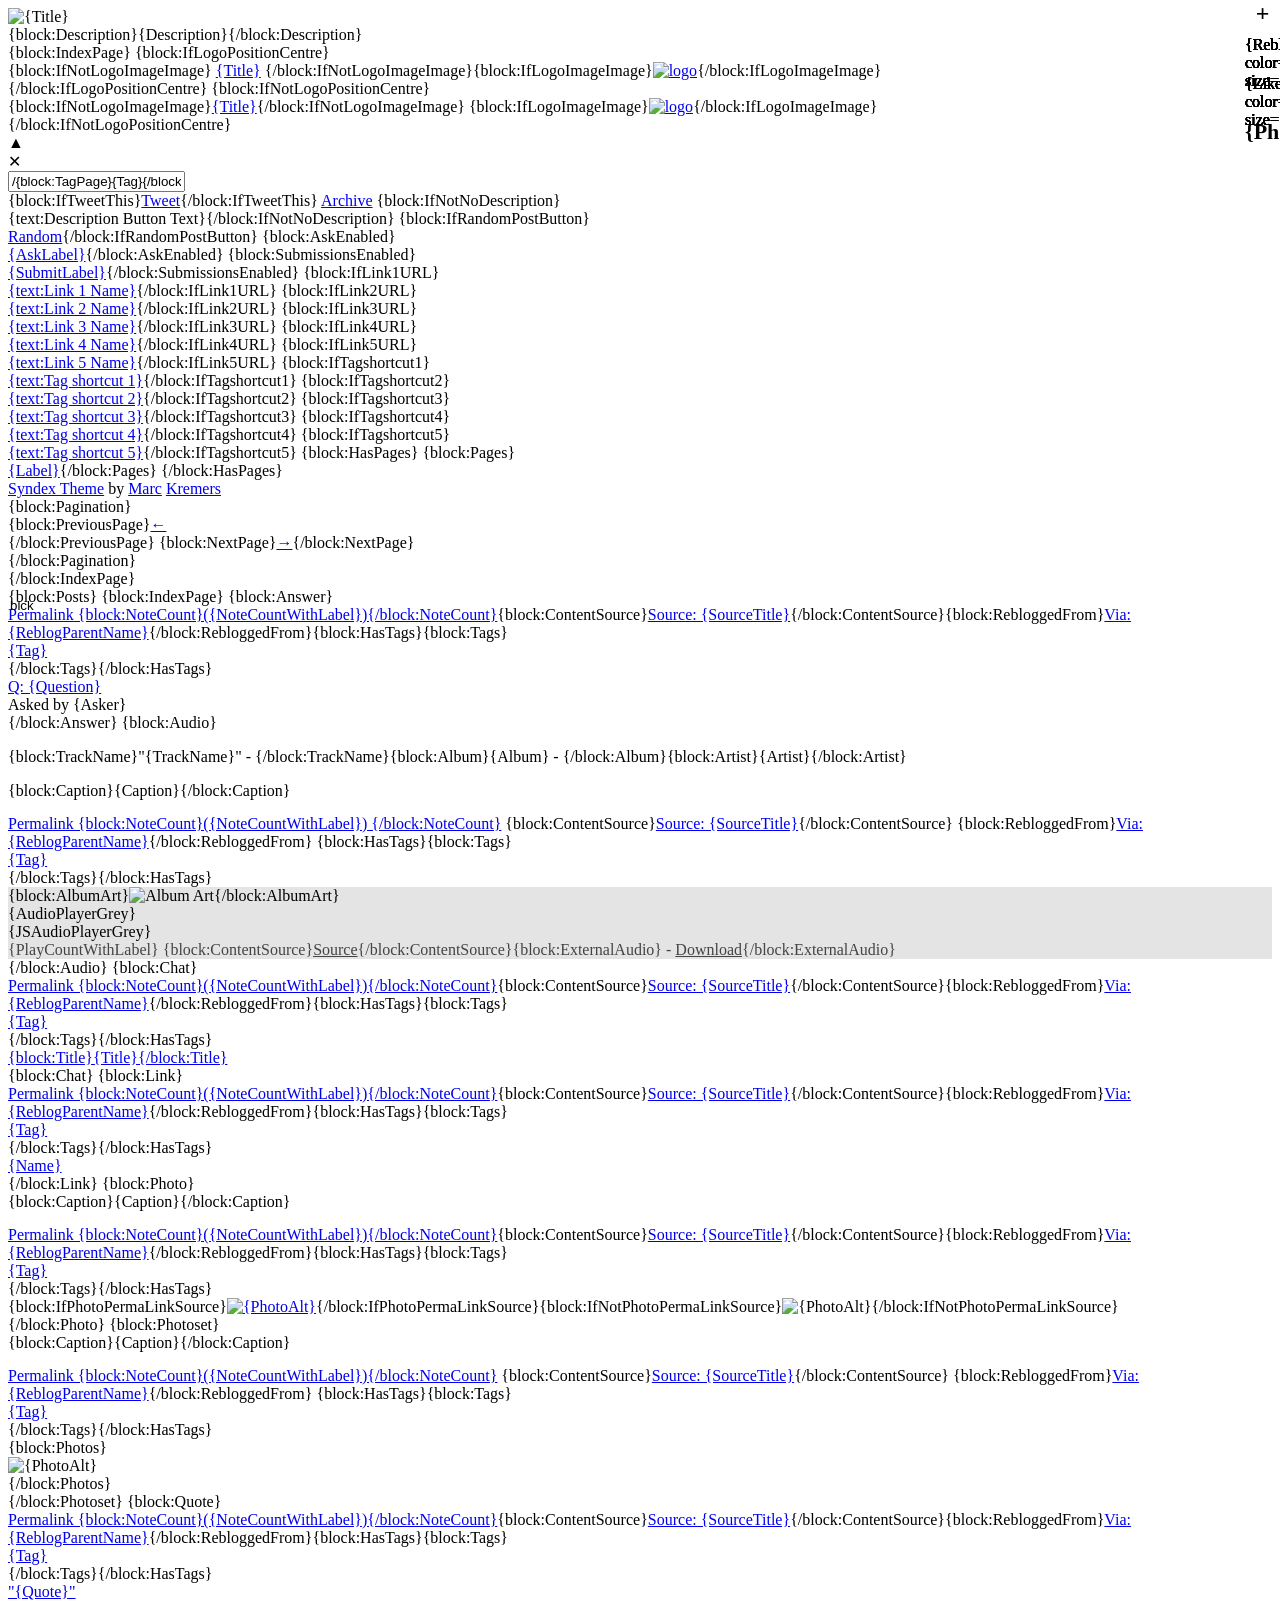
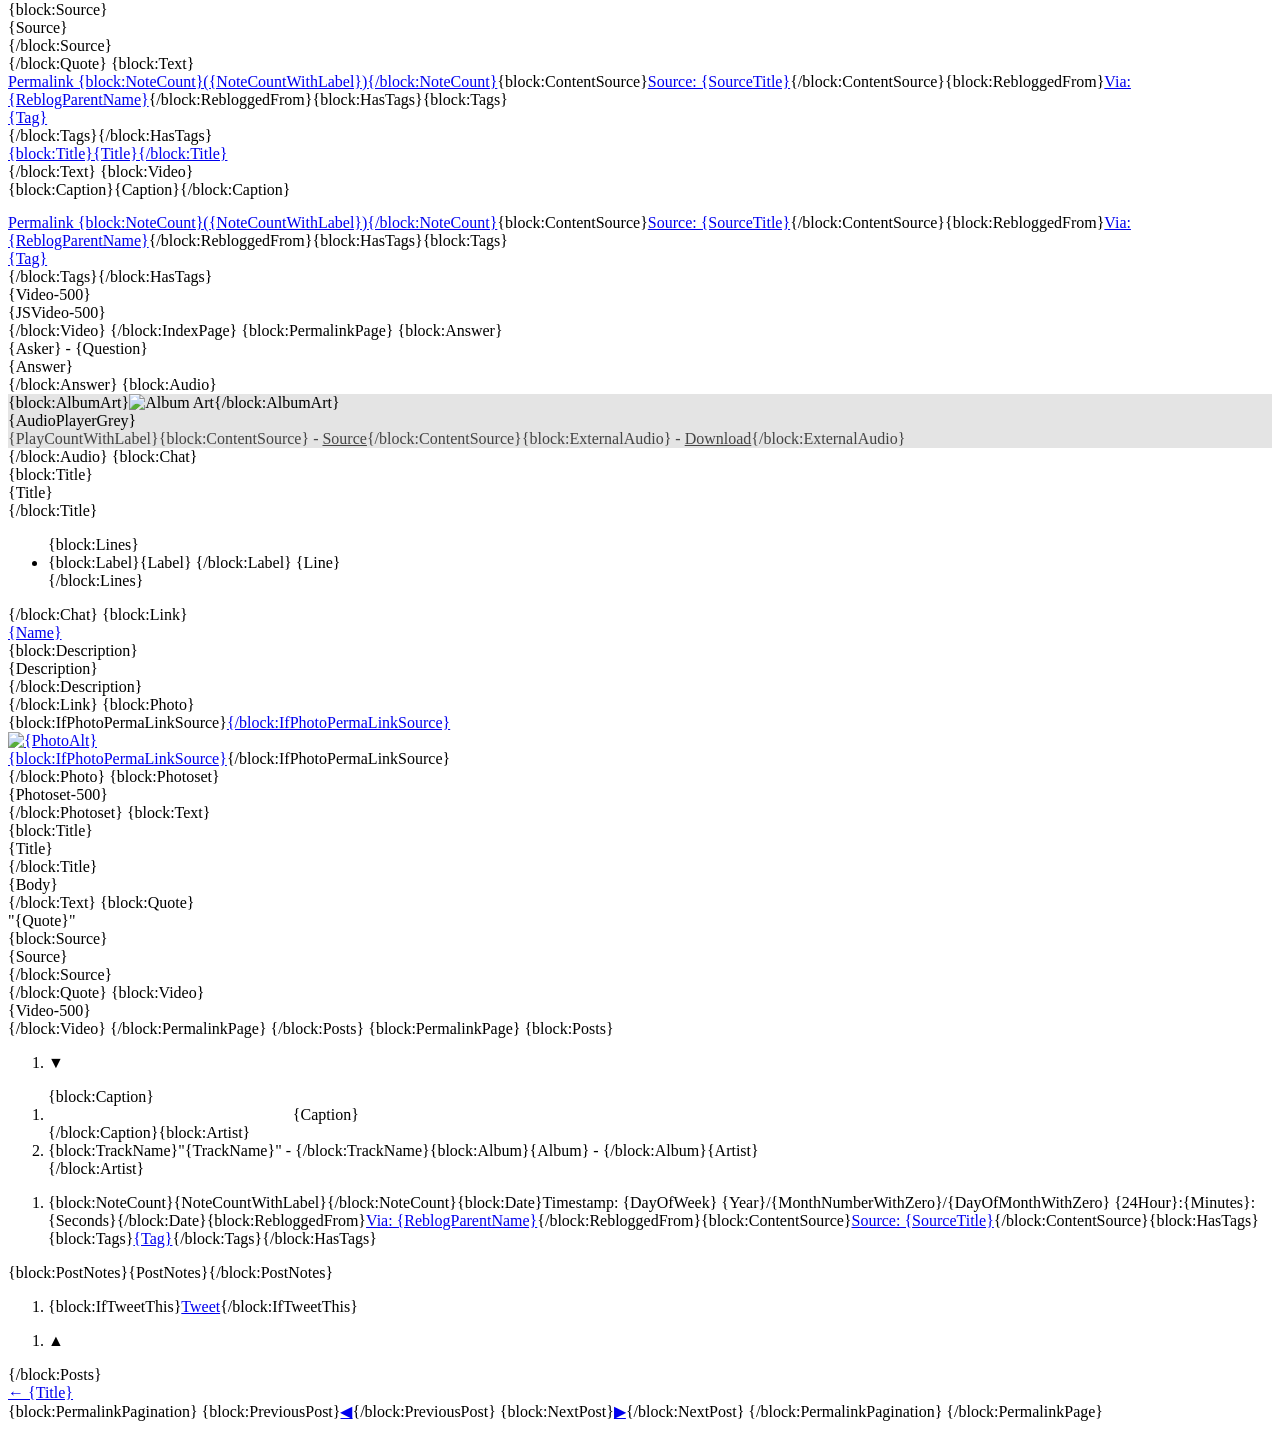
==== commit fa06dc10: "[feat] new bg" ====
--- a/index.html
+++ b/index.html
@@ -190,7 +190,6 @@
 {block:IfNotNavBarOpenByDefault}navDefault = false;{/block:IfNotNavBarOpenByDefault}
 </script>
 
-
 <!-- SYNDEX THEME APPEARANCE OPTIONS -->
 <style type="text/css">
 body, html {
@@ -664,7 +663,9 @@
 
 
 <div id="posts">
-<div id="background"></div>
+<div id="background">
+    <button onclick="myFunction()" style="border: unset; background: unset; font-family: 'Helvetica Neue', Helvetica, Arial, sans-serif; position: absolute; left: 0; cursor: pointer; padding: 10px 0 0 10px;">blck</button>
+</div>
 
 {block:Posts}
 {block:IndexPage}
@@ -855,10 +856,13 @@
 {block:NextPost}<a href="{NextPost}" class="next next_table" title="{lang:Next post}"><span class="next_cell">▶</span></a>{/block:NextPost}
 {/block:PermalinkPagination}
 {/block:PermalinkPage}
-<script type="text/javascript">
-	x = 0; //horizontal coord
-	y = document.body.scrollHeight; //vertical coord
-	window.scroll(x, y);
+
+<script>
+function myFunction() {
+  let idBackgroundColor = document.getElementById("background");
+  
+  idBackgroundColor.style.setProperty("background", "black", "important");
+}
 </script>
 </body>
 </html>
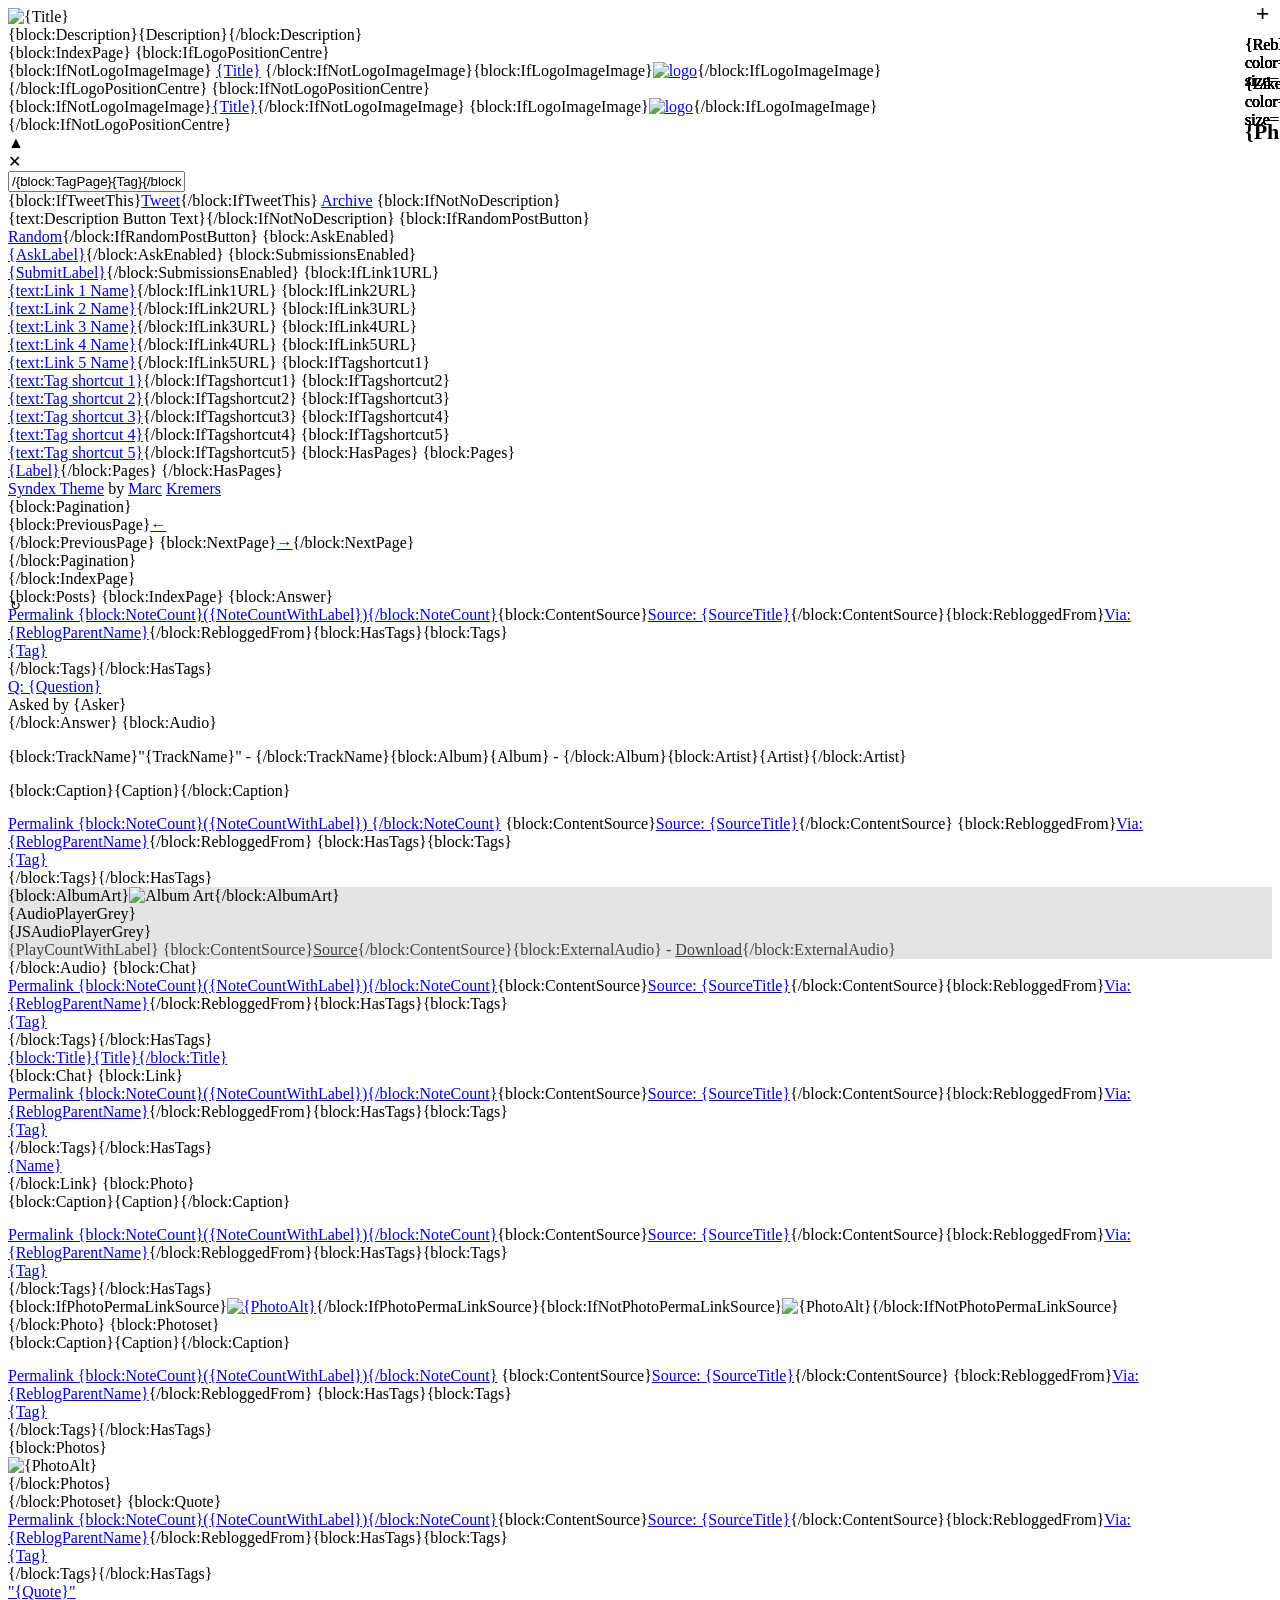
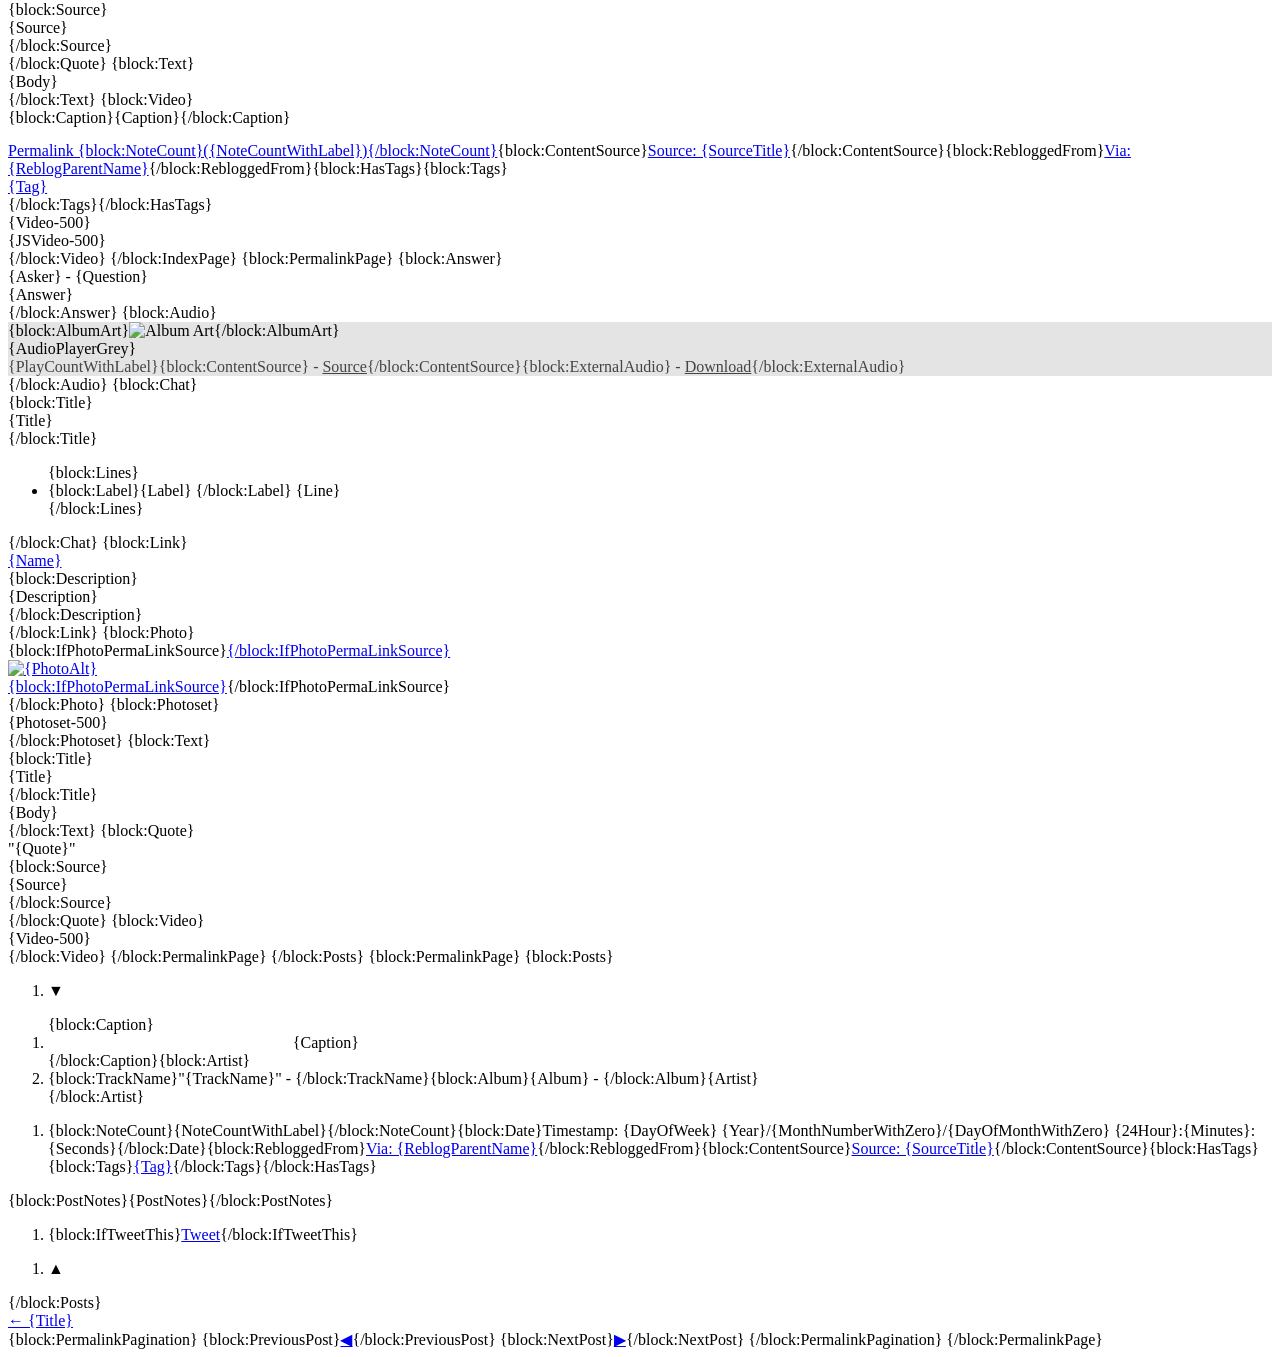
==== commit 98a6c6ce: "[fix] block: Text" ====
--- a/index.html
+++ b/index.html
@@ -663,9 +663,16 @@
 
 
 <div id="posts">
-<div id="background">
-    <button onclick="myFunction()" style="border: unset; background: unset; font-family: 'Helvetica Neue', Helvetica, Arial, sans-serif; position: absolute; left: 0; cursor: pointer; padding: 10px 0 0 10px;">blck</button>
+<div>
+	<button class="btn-toggle" style="border: unset; background: unset; font-family: 'Helvetica Neue', Helvetica, Arial, sans-serif; position: absolute; left: 0; cursor: pointer; padding: 10px 0 0 10px;">
+		↻
+	</button>
 </div>
+<!-- <div id="background">
+	<button class="btn-toggle" style="border: unset; background: unset; font-family: 'Helvetica Neue', Helvetica, Arial, sans-serif; position: absolute; left: 0; cursor: pointer; padding: 10px 0 0 10px;">
+		<strong>blck</strong>
+	</button>
+</div> -->
 
 {block:Posts}
 {block:IndexPage}
@@ -793,7 +800,10 @@
 {/block:Quote}
 
 
-{block:Text}<div class="post type_text" id="post-{PostID}"><div class="post_margin_adjustment"><div class="post_relative"><div class="post_options"><div title="Reblog, Like, {lang:Source} and {lang:Tags}" class="post_options_more_info">+</div><div class="post_options_reblog">{ReblogButton color="black" size="18"}</div><div class="type_like post_options_like">{LikeButton color="black" size="18"}</div><a href="{Permalink}" class="post_options_permalink"></a></div><div class="post_info_overlay"><div class="post_info_overlay_absolute"><div class="post_info_overlay_table"><div class="post_info_overlay_cell"><div class="post_info_overlay_tags"><div class="post_info_overlay_tags_inline_nest"><a class="post_info_overlay_button" href="{Permalink}">Permalink {block:NoteCount}({NoteCountWithLabel}){/block:NoteCount}</a>{block:ContentSource}<a class="post_info_overlay_button" href="{SourceURL}">Source: {SourceTitle}</a>{/block:ContentSource}{block:RebloggedFrom}<a class="post_info_overlay_button" href="{ReblogParentURL}">Via: {ReblogParentName}</a>{/block:RebloggedFrom}{block:HasTags}{block:Tags}<a href="{TagURL}"><div class="post_info_overlay_button">{Tag}</div></a>{/block:Tags}{/block:HasTags}</div></div></div></div></div><div class="rounded post_info_overlay_background"></div></div><div class="post_text"><div class="post_text_table_cell"><div class="post_text_body title_text"><a href="{Permalink}">{block:Title}{Title}{/block:Title}</a></div></div></div></div></div></div>
+{block:Text}
+<div class="post type_text" id="post-{PostID}">
+	{Body}
+</div>
 {/block:Text}
 
 {block:Video}
@@ -857,12 +867,53 @@
 {/block:PermalinkPagination}
 {/block:PermalinkPage}
 
-<script>
+<!-- <script>
 function myFunction() {
   let idBackgroundColor = document.getElementById("background");
   
   idBackgroundColor.style.setProperty("background", "black", "important");
 }
+</script> -->
+<script>
+const btn = document.querySelector(".btn-toggle");
+const prefersDarkScheme = window.matchMedia("(prefers-color-scheme: dark)");
+
+const currentTheme = localStorage.getItem("theme");
+if (currentTheme == "dark") {
+  document.body.classList.toggle("dark-theme");
+} else if (currentTheme == "light") {
+  document.body.classList.toggle("light-theme");
+}
+
+btn.addEventListener("click", function () {
+  if (prefersDarkScheme.matches) {
+    document.body.classList.toggle("light-theme");
+    let theme = document.body.classList.contains("light-theme")
+      ? "light"
+      : "dark";
+  } else {
+    document.body.classList.toggle("dark-theme");
+    let theme = document.body.classList.contains("dark-theme")
+      ? "dark"
+      : "light";
+  }
+  localStorage.setItem("theme", theme);
+});
+
+let div = document.getElementById("icon");
+let icon = div.innerText;
+btn.addEventListener("click", function () {
+  if (this.innerText == icon) {
+    div.innerText = "nightlight";
+    div.classList.add("md-dark");
+    div.classList.remove("md-light");
+  }
+  else {
+    div.innerText = icon;
+    div.classList.add("md-light");
+    div.classList.remove("md-dark");
+  }
+}, false);
 </script>
 </body>
 </html>
